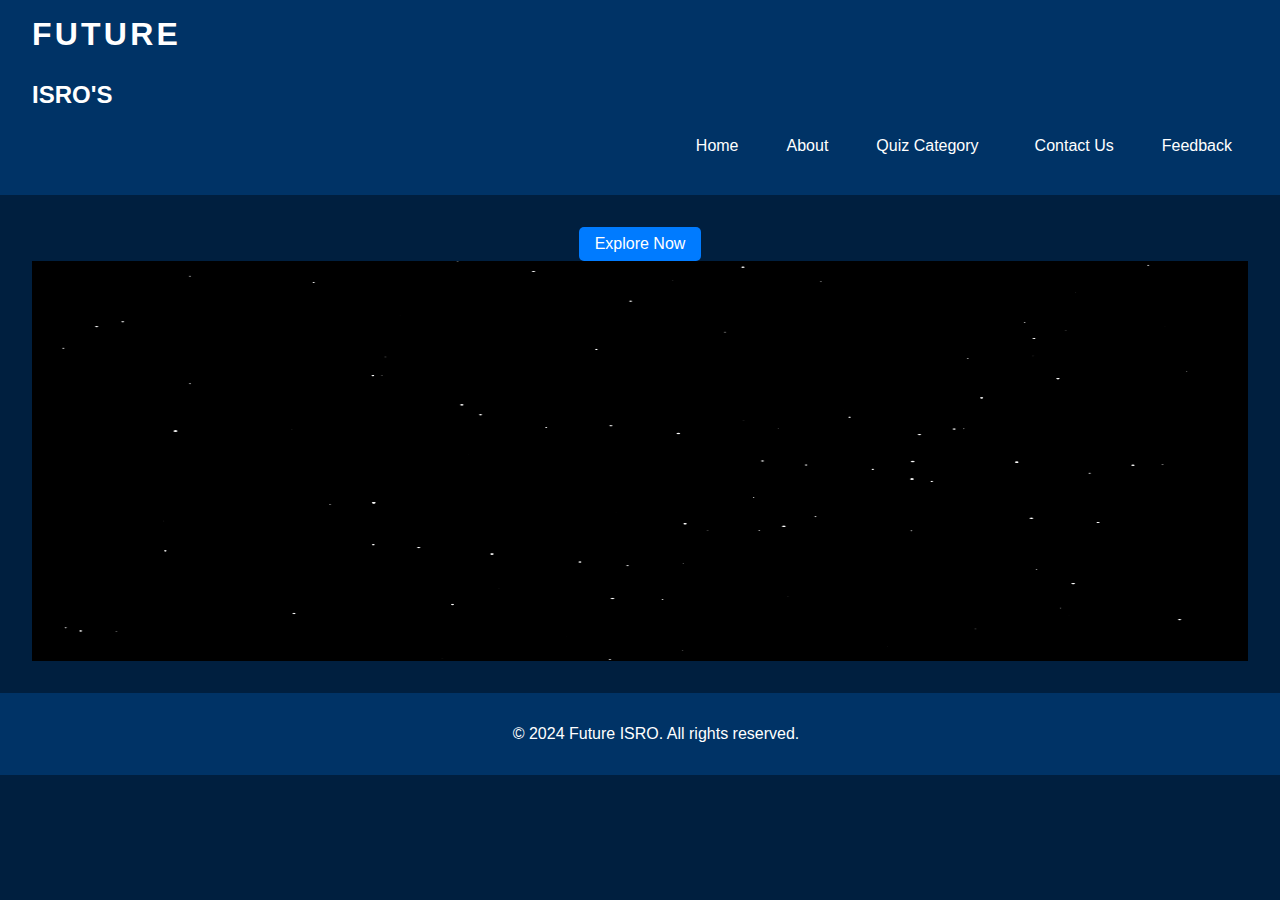
==== index.html @ d75f73b3 "first commit" ====
<!DOCTYPE html>
<html lang="en">
<head>
    <meta charset="UTF-8">
    <meta name="viewport" content="width=device-width, initial-scale=1.0">
    <title>Future ISRO</title>
    <link rel="stylesheet" href="styles.css">
</head>
<body>
    <header>
        <div class="header">
            <div class="container">
                <div class="animative-movement">
                    <span id="name1">F</span><span id="name2">U</span><span id="name3">T</span><span id="name4">U</span><span id="name5">R</span><span id="name6">E</span>
                </div>
                <h2> ISRO'S</h2>
            </div>

            <nav class="navbar">
                <a href="index.html">Home</a>
                <a href="pages/aboutus.html">About</a>
                <div class="dropdown">
                    <a class="dropbtn" href="#">Quiz Category<i class="fas fa-caret-down"></i></a>
                    <div class="dropdown-content">
                        <a href="pages/educational-quizz.html">RESEARCH</a>
                        <a href="pages/fun-quizz.html">PLAY</a>
                        <a href="pages/gk-quizz.html">DO</a>
                    </div>
                </div>
                <a href="pages/contactus.html">Contact Us</a>
                <a href="pages/feedback.html">Feedback</a>
            </nav>

            <div class="icons">
                <a href="pages/sign.html">
                    <div class="fas fa-user" id="login-btn"></div>
                </a>
            </div>
        </div>
    </header>

    <main>
        <section class="interactive-content">
            
            <button id="exploreBtn">Explore Now</button>
            <div id="spaceInfo" class="hidden">
                <p>Did you know? ISRO is working on exciting projects like the Gaganyaan mission and Mars exploration!</p>
            </div>
        </section>
       
        <section class="animation">
            <canvas id="spaceCanvas"></canvas>
        </section>
    </main>
    <footer>
        <p>&copy; 2024 Future ISRO. All rights reserved.</p>
    </footer>
    <script src="script.js"></script>
</body>
</html>
---- styles.css ----
/* General Styles */
body {
    font-family: 'Arial', sans-serif;
    margin: 0;
    padding: 0;
    background: #001f3f;
    color: #ffffff;
}

.header {
    background: #003366;
    color: #ffffff;
    padding: 1rem 2rem;
    position: relative;
    display: flex;
    flex-direction: column;
    align-items: flex-start;
}

.container {
    text-align: left;
    display: flex;
    flex-direction: column;
    align-items: flex-start;
}

.animative-movement {
    font-size: 2rem;
    font-weight: bold;
    letter-spacing: 0.2rem;
    margin-bottom: 0.5rem;
    animation: color-change 5s infinite;
}

.animative-movement span {
    display: inline-block;
    animation: bounce 1s infinite;
}

@keyframes bounce {
    0%, 20%, 50%, 80%, 100% {
        transform: translateY(0);
    }
    40% {
        transform: translateY(-30px);
    }
    60% {
        transform: translateY(-15px);
    }
}

@keyframes color-change {
    0%, 100% {
        color: #ffffff;
    }
    50% {
        color: #f39c12;
    }
}

.navbar {
    display: flex;
    justify-content: flex-end;
    gap: 1rem;
    width: 100%;
}

.navbar a {
    text-decoration: none;
    color: #ffffff;
    font-size: 1rem;
    padding: 0.5rem 1rem;
    border-radius: 5px;
    transition: background-color 0.3s, transform 0.3s;
}

.navbar a:hover {
    background-color: #0056b3;
    transform: scale(1.1);
}

.dropdown {
    position: relative;
}

.dropbtn {
    cursor: pointer;
    display: flex;
    align-items: center;
    gap: 0.5rem;
}

.dropdown-content {
    display: none;
    position: absolute;
    background-color: #003366;
    box-shadow: 0px 8px 16px 0px rgba(0,0,0,0.2);
    z-index: 1;
    min-width: 160px;
    border-radius: 5px;
}

.dropdown-content a {
    color: #ffffff;
    padding: 1rem;
    text-decoration: none;
    display: block;
    text-align: left;
}

.dropdown-content a:hover {
    background-color: #0056b3;
}

.dropdown:hover .dropdown-content {
    display: block;
}

.icons {
    display: flex;
    justify-content: center;
    margin-top: 1rem;
}

.icons .fa-user {
    font-size: 1.5rem;
    color: #ffffff;
}

.sidebar {
    position: fixed;
    top: 0;
    left: 0;
    width: 250px;
    height: 100%;
    background: #003366;
    color: #ffffff;
    transform: translateX(-250px);
    transition: transform 0.3s;
    overflow-y: auto;
    z-index: 2;
}

.sidebar .close-btn {
    display: flex;
    justify-content: flex-end;
    padding: 1rem;
}

.sidebar .close-btn img {
    cursor: pointer;
}

.sidebar-navbar {
    display: flex;
    flex-direction: column;
    padding: 1rem;
}

.sidebar-navbar .menu-item {
    display: flex;
    align-items: center;
    padding: 1rem;
    color: #ffffff;
    text-decoration: none;
    border-radius: 5px;
    margin-bottom: 1rem;
    transition: background-color 0.3s, transform 0.3s;
}

.sidebar-navbar .menu-item:hover {
    background-color: #0056b3;
    transform: scale(1.1);
}

.sidebar-navbar .menu-icon {
    width: 24px;
    margin-right: 0.5rem;
}

.menu-text {
    font-size: 1rem;
}

.sidebar.active {
    transform: translateX(0);
}

/* Main Content */
main {
    padding: 2rem;
    text-align: center;
}

.interactive-content h2 {
    font-size: 2rem;
    margin-bottom: 1rem;
    animation: fade-in 2s;
}

button {
    padding: 0.5rem 1rem;
    font-size: 1rem;
    border: none;
    background-color: #007bff;
    color: white;
    cursor: pointer;
    border-radius: 5px;
    transition: background-color 0.3s, transform 0.3s;
}

button:hover {
    background-color: #0056b3;
    transform: scale(1.1);
}

.hidden {
    display: none;
}

.animation {
    position: relative;
    height: 400px;
    background: #000;
}

canvas {
    position: absolute;
    top: 0;
    left: 0;
    width: 100%;
    height: 100%;
}

@keyframes fade-in {
    from {
        opacity: 0;
    }
    to {
        opacity: 1;
    }
}

/* Footer */
footer {
    background: #003366;
    color: #ffffff;
    text-align: center;
    padding: 1rem;
    position: relative;
    bottom: 0;
    width: 100%;
}

@media (max-width: 768px) {
    .navbar {
        flex-direction: column;
    }

    .sidebar {
        width: 200px;
    }
}
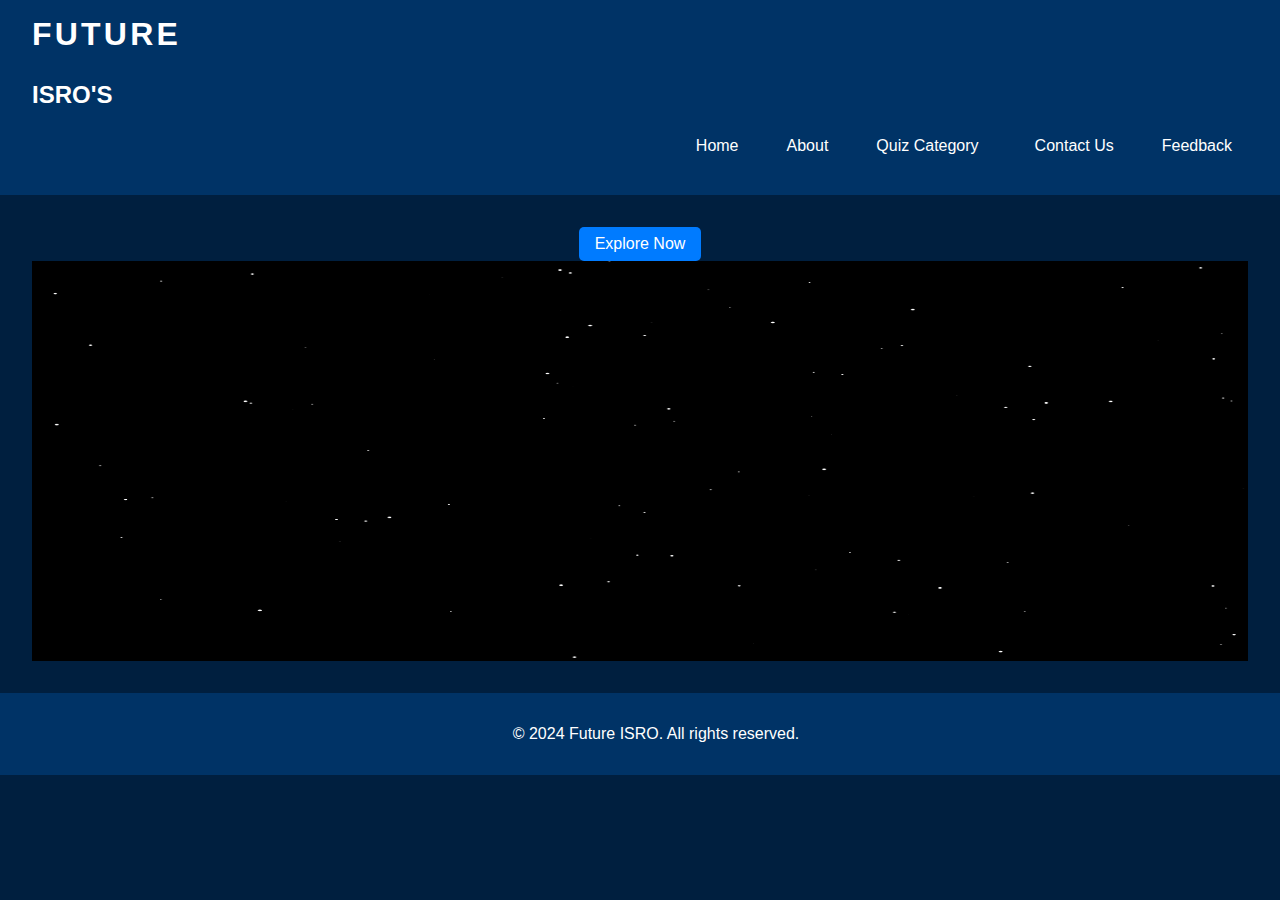
==== commit 9cf8e286: "pages are added" ====
--- a/index.html
+++ b/index.html
@@ -18,17 +18,17 @@
 
             <nav class="navbar">
                 <a href="index.html">Home</a>
-                <a href="pages/aboutus.html">About</a>
+                <a href="about.html">About</a>
                 <div class="dropdown">
                     <a class="dropbtn" href="#">Quiz Category<i class="fas fa-caret-down"></i></a>
                     <div class="dropdown-content">
-                        <a href="pages/educational-quizz.html">RESEARCH</a>
-                        <a href="pages/fun-quizz.html">PLAY</a>
-                        <a href="pages/gk-quizz.html">DO</a>
+                        <a href="research">RESEARCH</a>
+                        <a href="explore.html">PLAY</a>
+                        <a href="do">DO</a>
                     </div>
                 </div>
-                <a href="pages/contactus.html">Contact Us</a>
-                <a href="pages/feedback.html">Feedback</a>
+                <a href="contact.html">Contact Us</a>
+                <a href="feedback.html">Feedback</a>
             </nav>
 
             <div class="icons">
